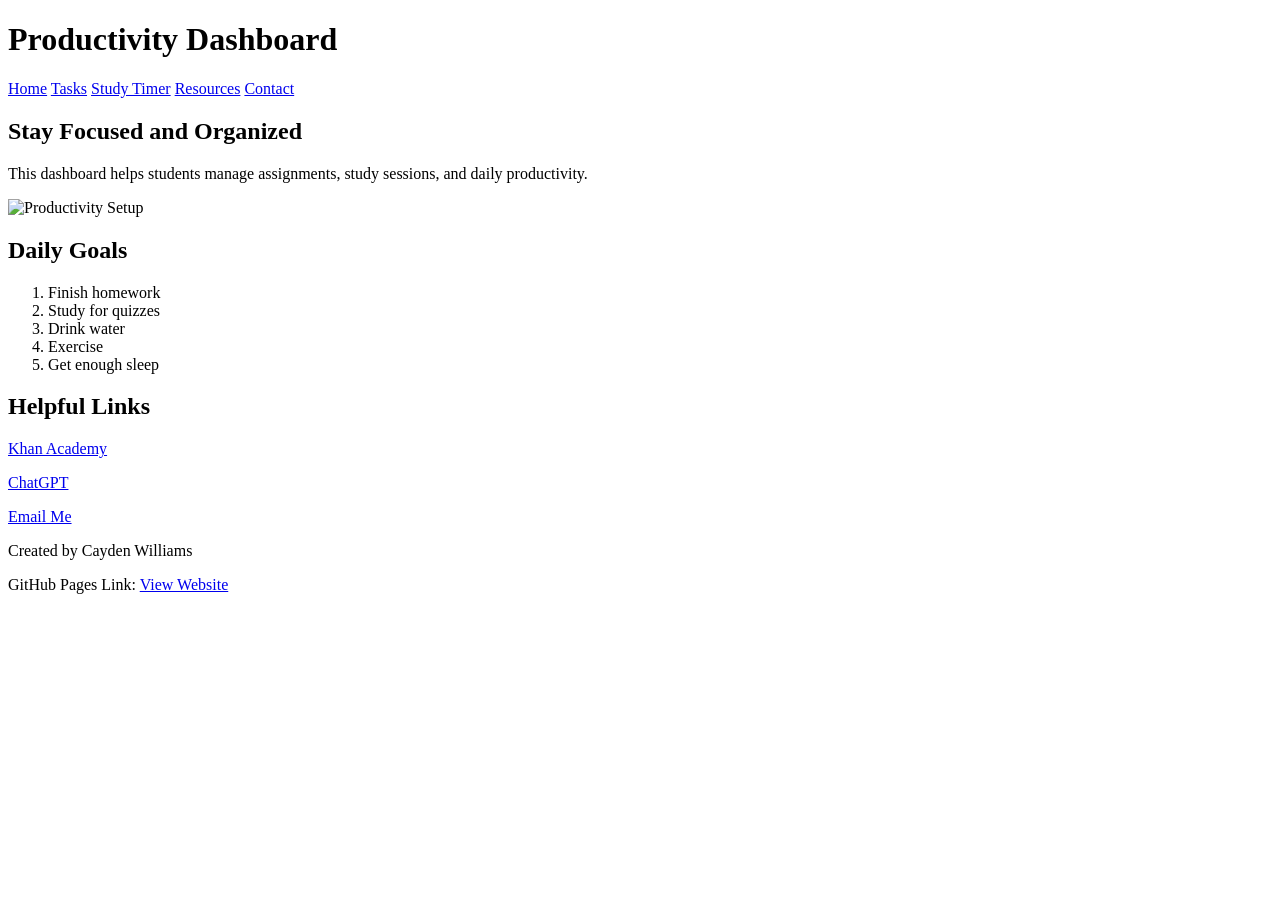
==== index.html @ 6f376ae7 "Create index.html" ====
<!--
Name: Cayden Williams
File: index.html
-->

<!DOCTYPE html>
<html lang="en">
<head>
    <meta charset="UTF-8">
    <meta name="viewport" content="width=device-width, initial-scale=1.0">
    <title>Productivity Dashboard</title>
    <link rel="stylesheet" href="style.css">
</head>
<body>

<header>
    <h1>Productivity Dashboard</h1>
    <nav>
        <a href="index.html">Home</a>
        <a href="tasks.html">Tasks</a>
        <a href="timer.html">Study Timer</a>
        <a href="resources.html">Resources</a>
        <a href="contact.html">Contact</a>
    </nav>
</header>

<section class="hero">
    <h2>Stay Focused and Organized</h2>
    <p>This dashboard helps students manage assignments, study sessions, and daily productivity.</p>

    <img src="productivity.jpg" alt="Productivity Setup" width="400">
</section>

<section>
    <h2>Daily Goals</h2>

    <ol>
        <li>Finish homework</li>
        <li>Study for quizzes</li>
        <li>Drink water</li>
        <li>Exercise</li>
        <li>Get enough sleep</li>
    </ol>
</section>

<section>
    <h2>Helpful Links</h2>

    <p><a href="https://www.khanacademy.org" target="_blank">Khan Academy</a></p>
    <p><a href="https://chat.openai.com" target="_blank">ChatGPT</a></p>
    <p><a href="mailto:cayden@example.com">Email Me</a></p>
</section>

<footer>
    <p>Created by Cayden Williams</p>
    <p>
        GitHub Pages Link:
        <a href="https://yourusername.github.io/productivity-dashboard" target="_blank">
            View Website
        </a>
    </p>
</footer>

<script src="script.js"></script>
</body>
</html>
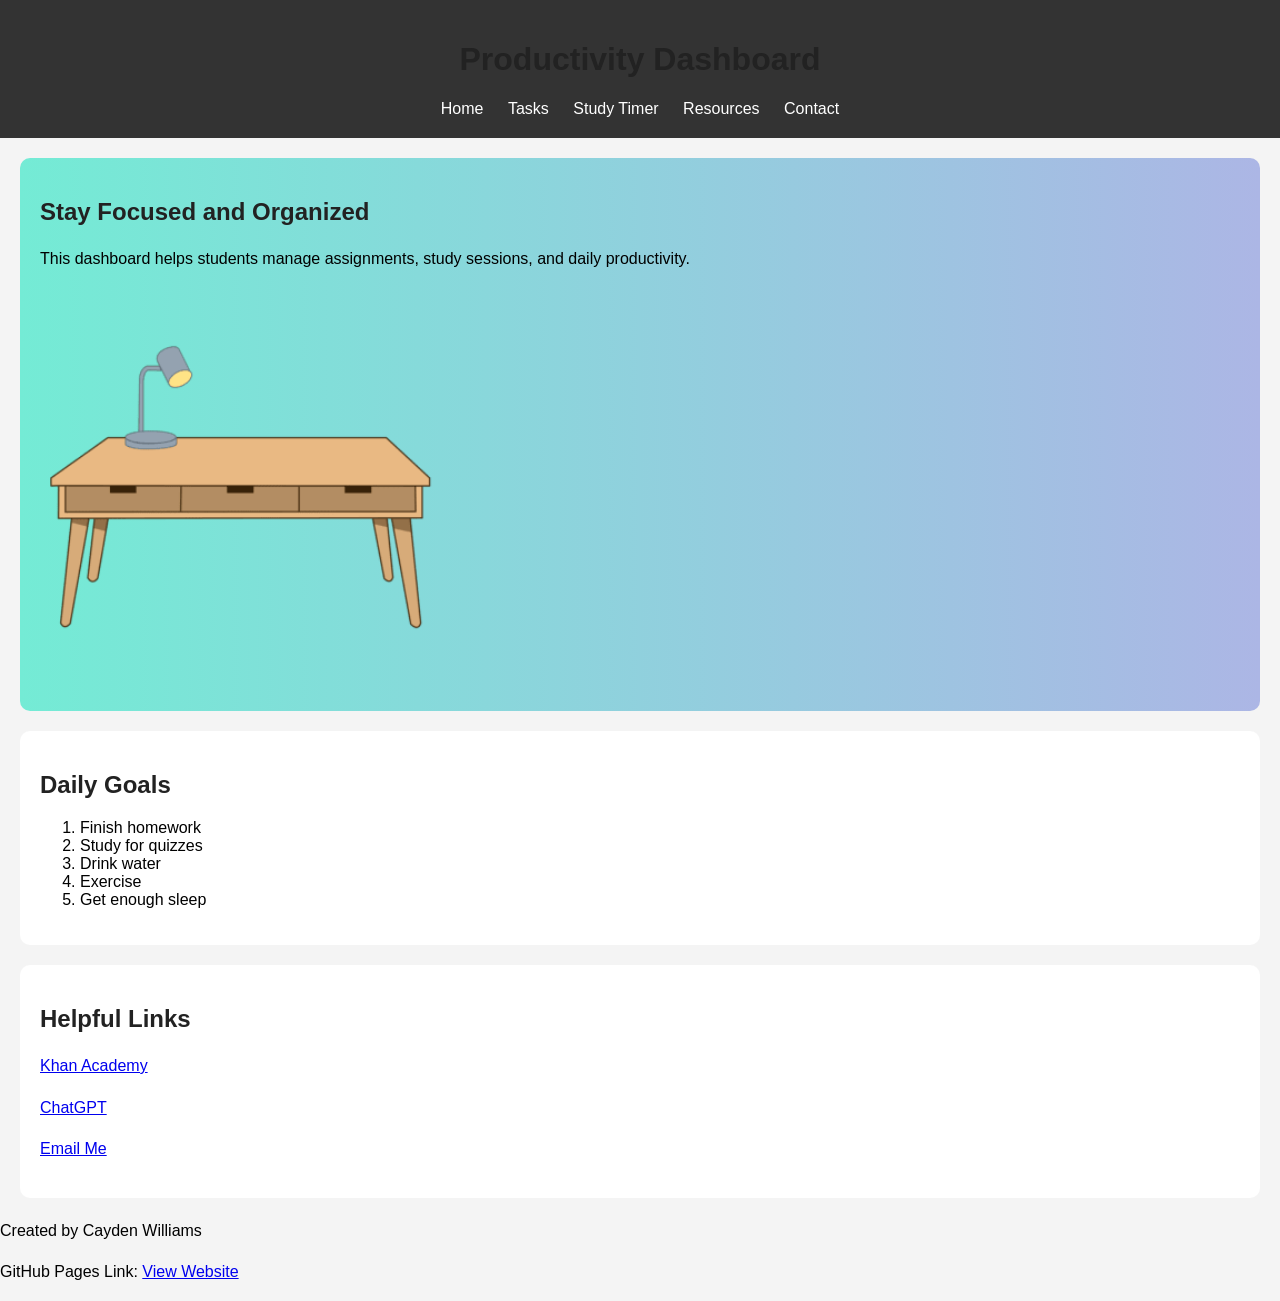
==== commit 211d1607: "Update index.html" ====
--- a/index.html
+++ b/index.html
@@ -55,7 +55,7 @@
     <p>Created by Cayden Williams</p>
     <p>
         GitHub Pages Link:
-        <a href="https://yourusername.github.io/productivity-dashboard" target="_blank">
+        <a href="https://mewhendot.github.io/ProductivityFinal/" target="_blank">
             View Website
         </a>
     </p>
--- a/style.css
+++ b/style.css
@@ -0,0 +1,86 @@
+/*
+Name: Cayden Williams
+File: style.css
+*/
+
+body {
+    font-family: Arial, sans-serif;
+    margin: 0;
+    background-color: #f4f4f4;
+}
+
+header {
+    background-color: #333;
+    color: white;
+    text-align: center;
+    padding: 20px;
+}
+
+nav a {
+    color: white;
+    text-decoration: none;
+    margin: 10px;
+}
+
+section {
+    background-color: white;
+    margin: 20px;
+    padding: 20px;
+    border-radius: 10px;
+}
+
+h1, h2 {
+    color: #222;
+}
+
+p {
+    line-height: 1.6;
+}
+
+table {
+    width: 100%;
+    border-collapse: collapse;
+}
+
+table, th, td {
+    border: 1px solid black;
+    padding: 10px;
+}
+
+button {
+    padding: 10px;
+    cursor: pointer;
+}
+
+img {
+    border-radius: 10px;
+}
+
+/* Advanced CSS Technique */
+.hero {
+    background: linear-gradient(to right, #74ebd5, #ACB6E5);
+    animation: fadeIn 2s;
+}
+
+@keyframes fadeIn {
+    from {
+        opacity: 0;
+    }
+
+    to {
+        opacity: 1;
+    }
+}
+
+/* Media Query */
+@media screen and (max-width: 768px) {
+
+    body {
+        background-color: lightblue;
+    }
+
+    nav a {
+        display: block;
+        margin: 5px;
+    }
+}
